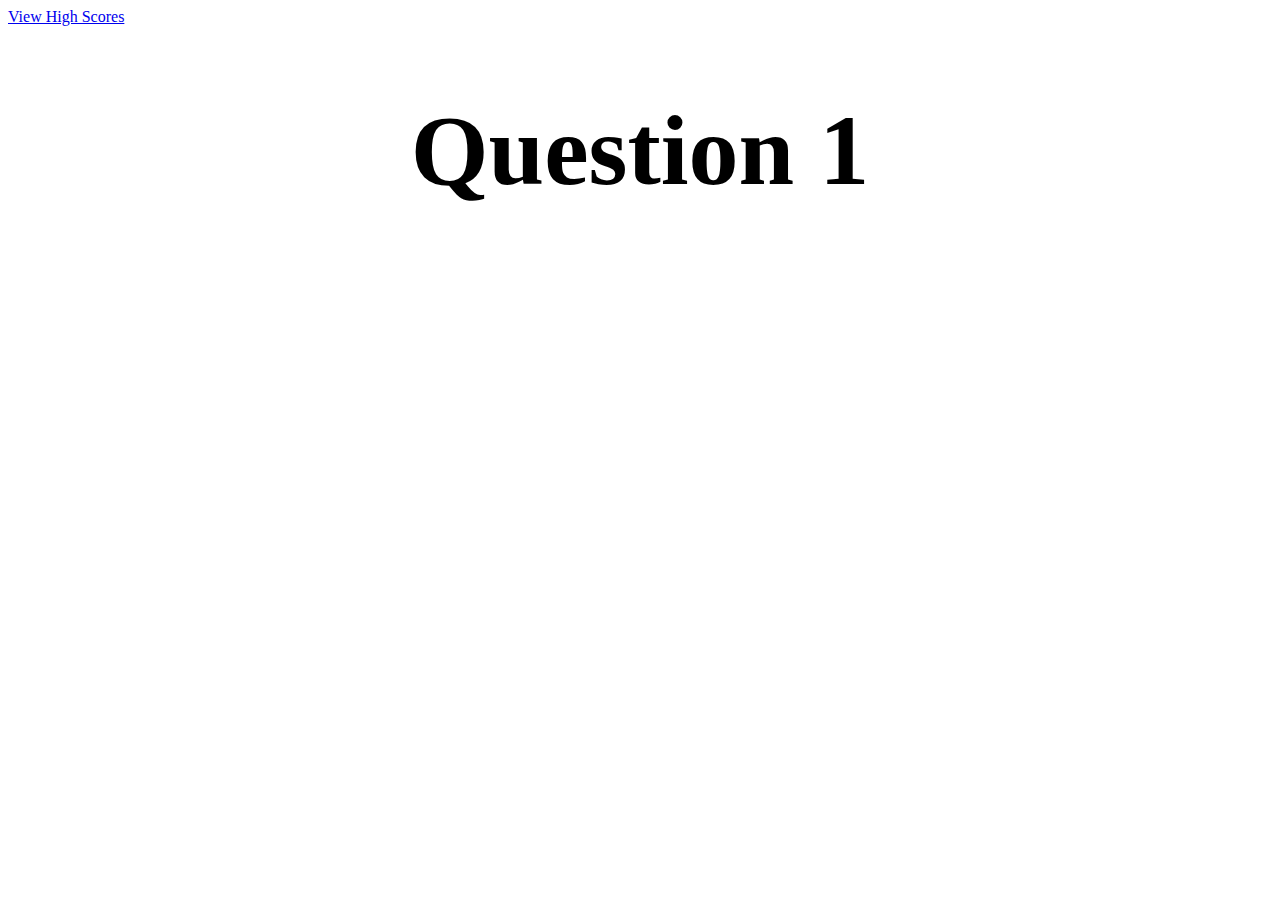
==== game.html @ 1755e8c7 "created timer" ====
<!DOCTYPE html>
<html lang="en">
<head>
    <meta charset="UTF-8">
    <meta http-equiv="X-UA-Compatible" content="IE=edge">
    <meta name="viewport" content="width=device-width, initial-scale=1.0">
    <link rel="stylesheet" type="text/css" href="./assets/style.css" />
    <link rel="stylesheet" type="text/css" href="./assets/styleQ.css" />
    <title>Quiz</title>
</head>
<body>
    <div class="HighScores">
        <a href="#">View High Scores</a>
    </div>
    <div>
        <p class="Timer"></p>
    </div>
    <h1 class="Title">Question 1</h1>

<script src="./assets/javascript.js"></script>  
</body>
</html>
---- assets/style.css ----
.Title{
    text-align: center;
    font-size: 100px;
}

.HighScores {
    text-align: left;
    display: inline-block;
}

.Timer{
     display:inline-block;
     float:right;
}

.Intro{
    text-align: center;
}

.startButton{
    display: flex;
    justify-content: center;
    align-items: center;
    font-size: 40px;
}
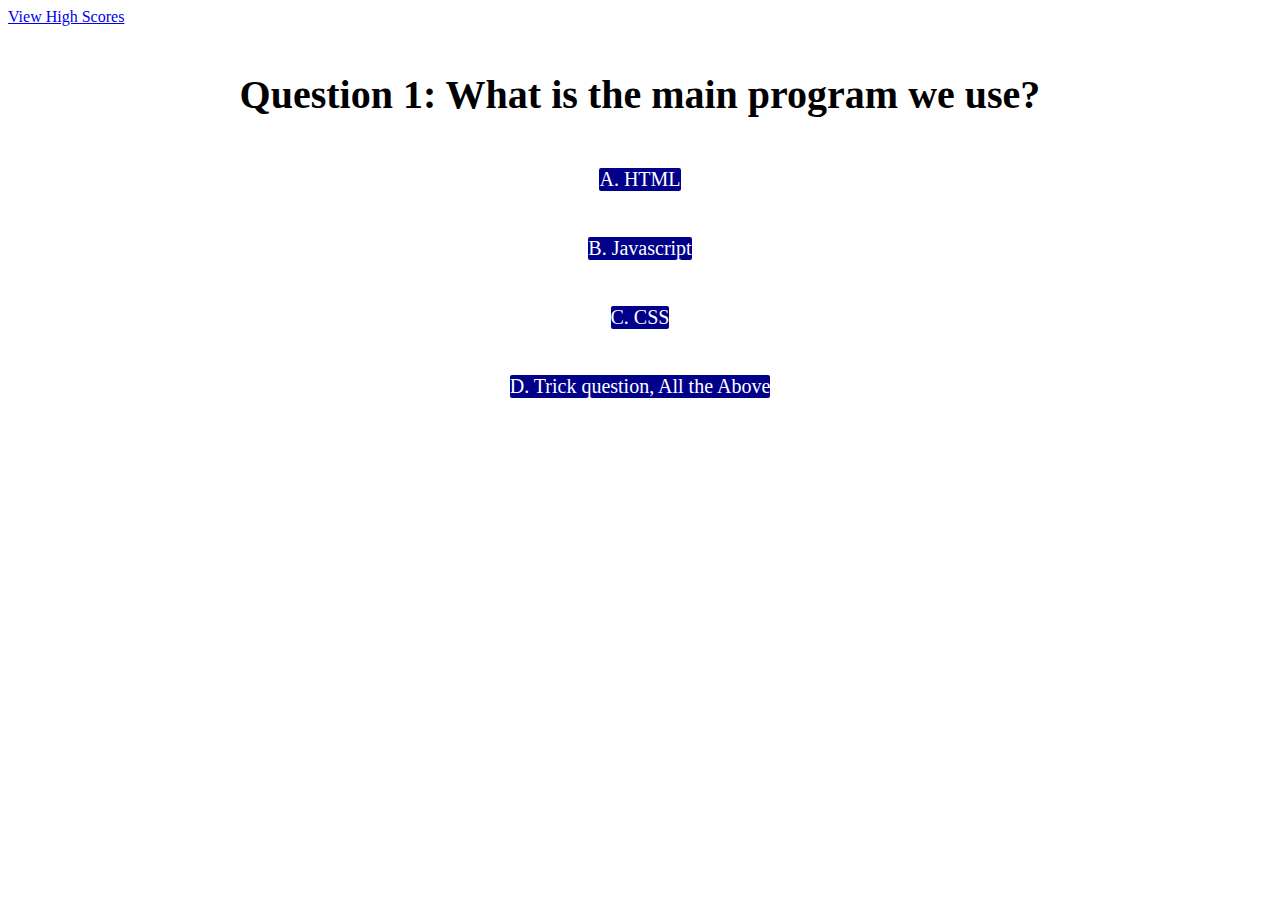
==== commit 3237f1b9: "Created variables and questions on java" ====
--- a/game.html
+++ b/game.html
@@ -15,8 +15,22 @@
     <div>
         <p class="Timer"></p>
     </div>
-    <h1 class="Title">Question 1</h1>
-
+    <br>
+    <div class="questionContainer">
+        <h1 class="TitleQ">Question 1: What is the main program we use?</h1>
+        <div class="choices-container">
+            <p id="choiceA" data-number="1">A. HTML</p>
+        </div>
+        <div class="choices-container">
+            <p id="choiceB" data-number="2">B. Javascript</p>
+        </div>
+        <div class="choices-container">
+            <p id="choiceC" data-number="3">C. CSS</p>
+        </div>
+        <div class="choices-container">
+            <p id="choiceD" data-number="4">D. Trick question, All the Above</p>
+        </div>
+    </div>
 <script src="./assets/javascript.js"></script>  
 </body>
 </html>--- a/assets/styleQ.css
+++ b/assets/styleQ.css
@@ -0,0 +1,48 @@
+.TitleQ{
+    text-align: center;
+    font-size: 40px;
+}
+
+.choices-container{
+    display: grid;
+    justify-content: center;
+    grid-template-columns: 1;
+    grid-gap: 5px;
+    font-size: 20px;
+    
+
+}
+
+.choices-container:hover{
+    cursor: pointer;
+    box-shadow: grey;
+}
+
+#choiceA{
+    color:white;
+    border-style: solid;
+    background-color: darkblue;
+    border-radius: 5px;
+}
+
+#choiceB{
+    color:white;
+    border-style: solid;
+    background-color: darkblue;
+    border-radius: 5px;
+}
+
+#choiceC{
+    color:white;
+    border-style: solid;
+    background-color: darkblue;
+    border-radius: 5px;
+}
+
+#choiceD{
+    color:white;
+    border-style: solid;
+    background-color: darkblue;
+    border-radius: 5px;
+}
+
